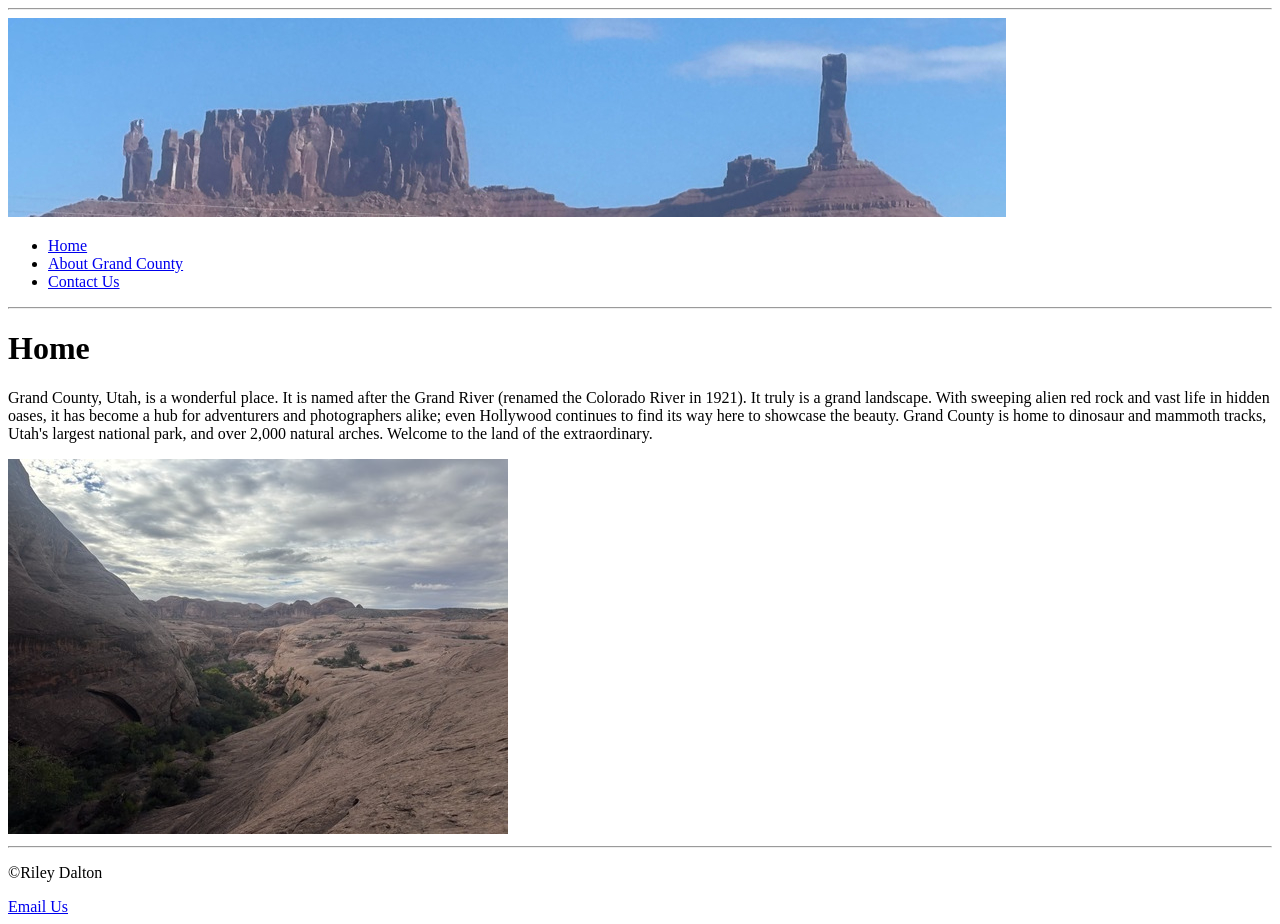
==== index.html @ c94f7125 "Update index.html" ====
<!DOCTYPE html>
<html>
<head>
<title>Moab Rocks: Home</title>
</head>
  <hr>
<body>
  <img src="images/banner.jpeg" alt="Banner Image">
<ul>
  <li><a href="index.html">Home</a></li>
  <li><a href="about.html">About Grand County</a></li>
  <li><a href="contact.html">Contact Us</a></li>

</ul>

  <hr>

<h1>Home</h1>
<p>Grand County, Utah, is a wonderful place. It is named after the Grand River (renamed the Colorado River in 1921). 
  It truly is a grand landscape. With sweeping alien red rock and vast life in hidden oases, it has become a hub for adventurers and photographers
   alike; even Hollywood continues to find its way here to showcase the beauty. Grand County is home to dinosaur and mammoth tracks,
  Utah's largest national park, and over 2,000 natural arches. Welcome to the land of the extraordinary.
</p>
  <img src="images/redrocks.jpeg" alt="Image of Sweeping Redrock">
  <hr>
 <p>&copy;Riley Dalton</p>
  <a href="mailto:MoabRocks@example.com">Email Us</a>

</body>
</html>
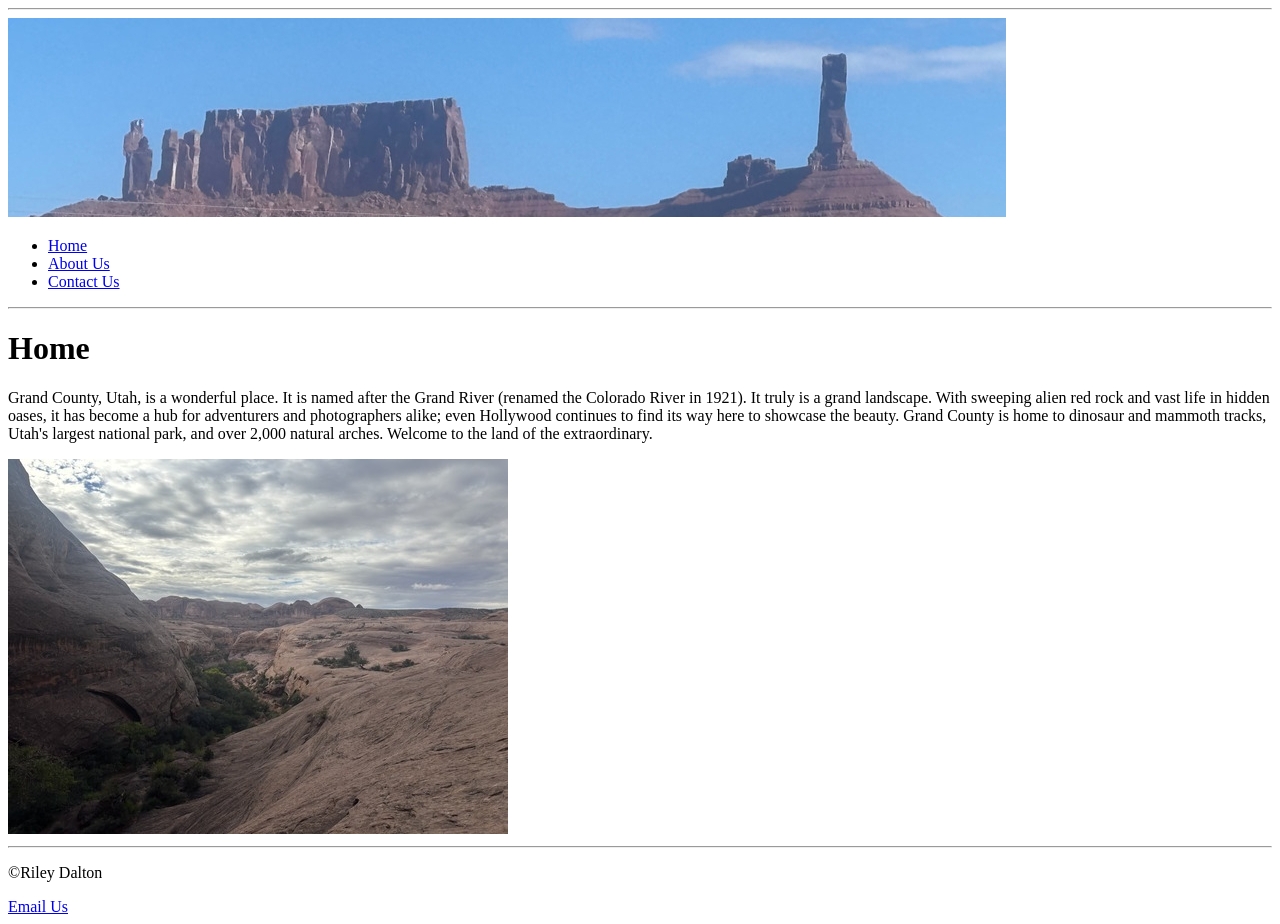
==== commit d24a5607: "Update index.html" ====
--- a/index.html
+++ b/index.html
@@ -8,7 +8,7 @@
   <img src="images/banner.jpeg" alt="Banner Image">
 <ul>
   <li><a href="index.html">Home</a></li>
-  <li><a href="about.html">About Grand County</a></li>
+  <li><a href="about.html">About Us</a></li>
   <li><a href="contact.html">Contact Us</a></li>
 
 </ul>
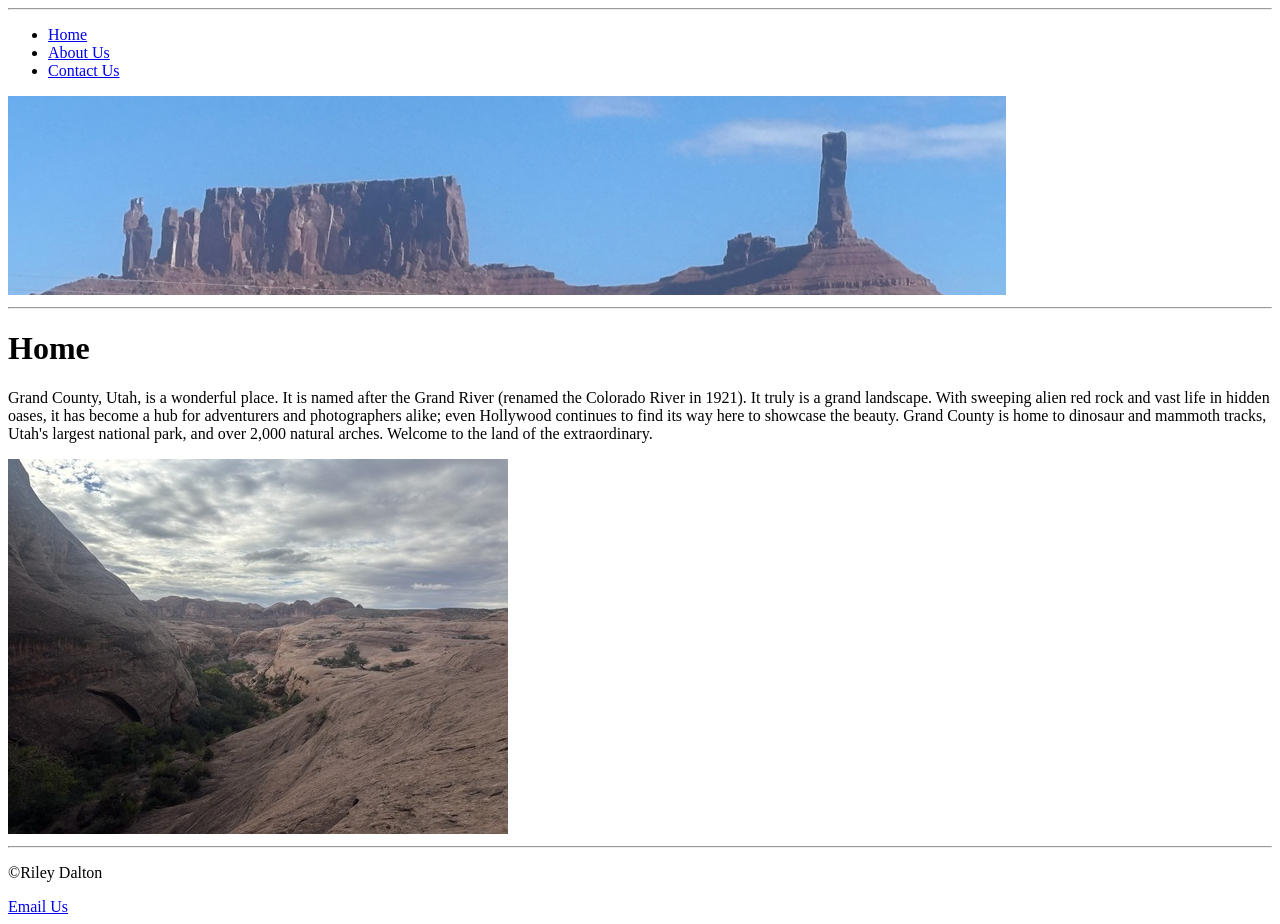
==== commit f4f8bce9: "Update index.html" ====
--- a/index.html
+++ b/index.html
@@ -2,17 +2,18 @@
 <html>
 <head>
 <title>Moab Rocks: Home</title>
+  <link rel="stylesheet" href="css/mystyle1.css">
 </head>
   <hr>
 <body>
-  <img src="images/banner.jpeg" alt="Banner Image">
 <ul>
-  <li><a href="index.html">Home</a></li>
+  <li><a class="active" href="index.html">Home</a></li>
   <li><a href="about.html">About Us</a></li>
   <li><a href="contact.html">Contact Us</a></li>
 
 </ul>
 
+  <img src="images/banner.jpeg" alt="Banner Image">
   <hr>
 
 <h1>Home</h1>
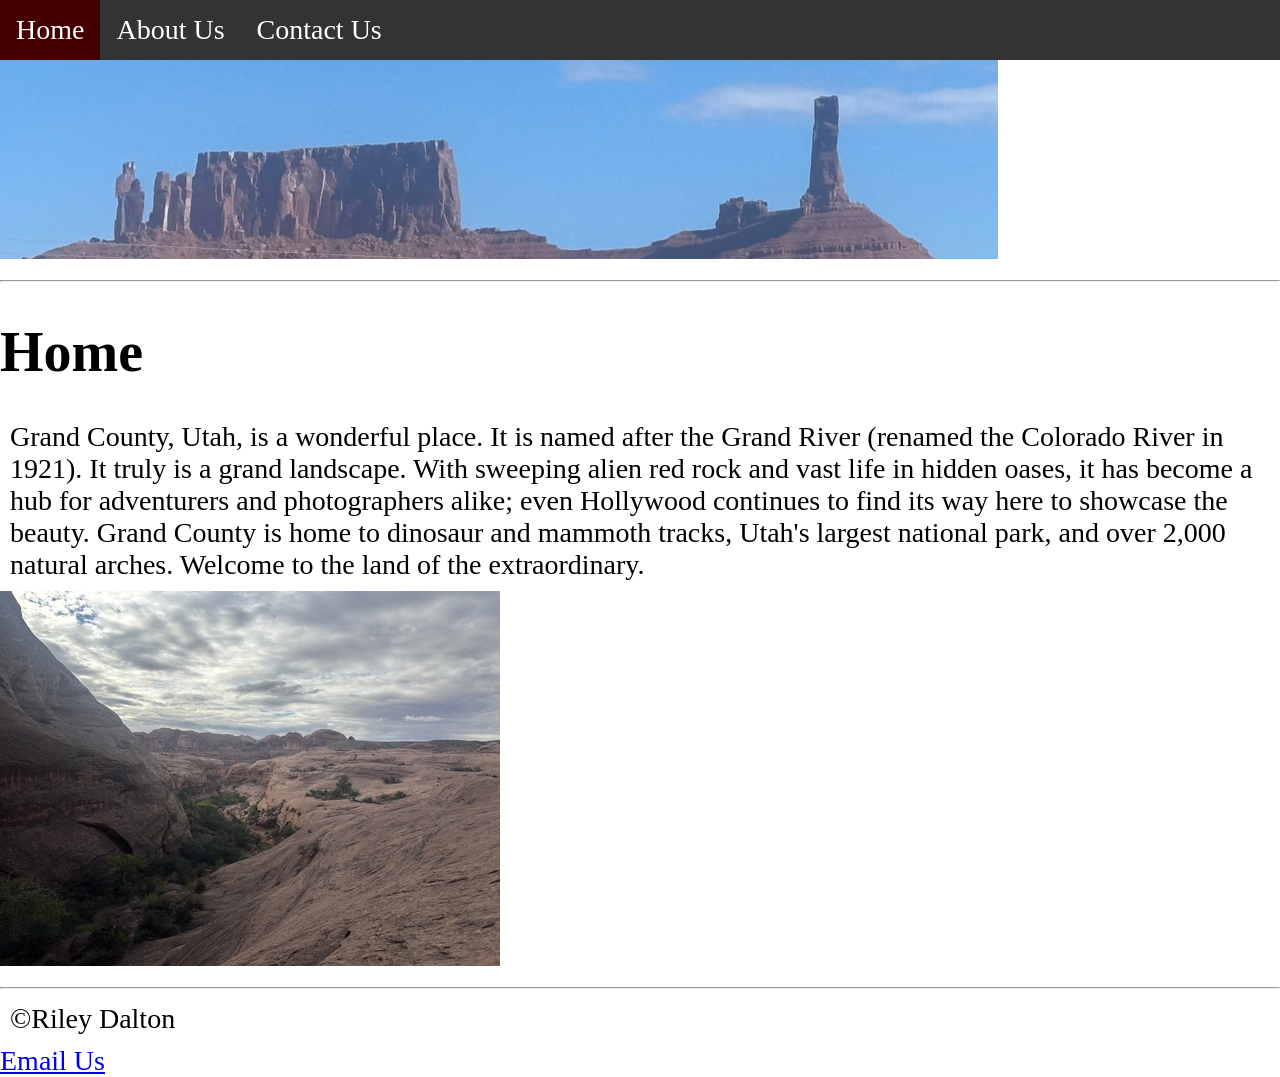
==== commit 6f8883f0: "Update index.html" ====
--- a/index.html
+++ b/index.html
@@ -4,7 +4,6 @@
 <title>Moab Rocks: Home</title>
   <link rel="stylesheet" href="css/mystyle1.css">
 </head>
-  <hr>
 <body>
 <ul>
   <li><a class="active" href="index.html">Home</a></li>
--- a/css/mystyle1.css
+++ b/css/mystyle1.css
@@ -0,0 +1,39 @@
+body {
+  margin: 0;
+  padding: 0;
+  font-size: 28px;
+}
+
+h2, p {
+  margin: 10px;
+}
+
+ul {
+  list-style-type: none;
+  margin: 0;
+  padding: 0;
+  overflow: hidden;
+  background-color: #333333;
+  position: sticky;
+  top: 0;
+}
+
+ul li {
+  float: left;
+}
+
+ul li a {
+  display: block;
+  color: white;
+  text-align: center;
+  padding: 14px 16px;
+  text-decoration: none;
+}
+
+ul li a:hover {
+  background-color: #331111;
+}
+
+ul li a.active {
+  background-color: #440000;
+}
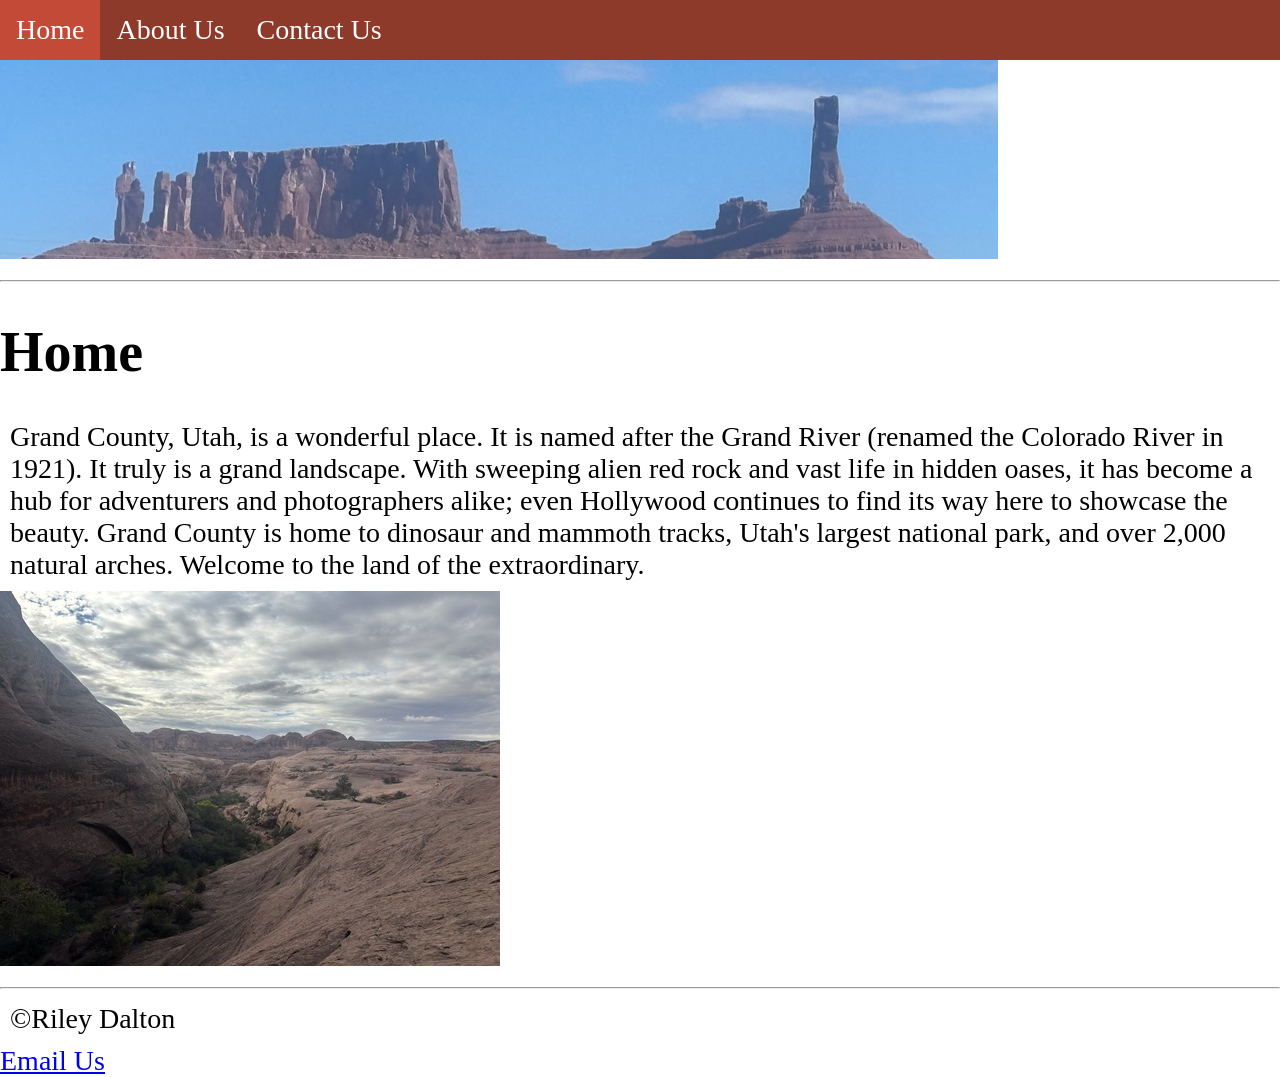
==== commit ed0ae8c0: "Update index.html" ====
--- a/index.html
+++ b/index.html
@@ -3,6 +3,11 @@
 <head>
 <title>Moab Rocks: Home</title>
   <link rel="stylesheet" href="css/mystyle1.css">
+  <meta charset="UTF-8">
+  <meta name="viewport" content="width=device-width, initial-scale=1.0">
+  <meta name="description" content="View the extraordinary landscape of Moab, Utah. With its stunning red rock, natural arches, dinosaur tracks, mountains, and much more!">
+  <meta name="keywords" content="Grand County, Moab, Grand River, Colorado River, Arches National Park, Red Rock">
+  <meta name="author" content="Riley Dalton">
 </head>
 <body>
 <ul>
--- a/css/mystyle1.css
+++ b/css/mystyle1.css
@@ -13,7 +13,7 @@
   margin: 0;
   padding: 0;
   overflow: hidden;
-  background-color: #333333;
+  background-color: #8E3A2B;
   position: sticky;
   top: 0;
 }
@@ -35,5 +35,5 @@
 }
 
 ul li a.active {
-  background-color: #440000;
+  background-color: #C34A36;
 }
